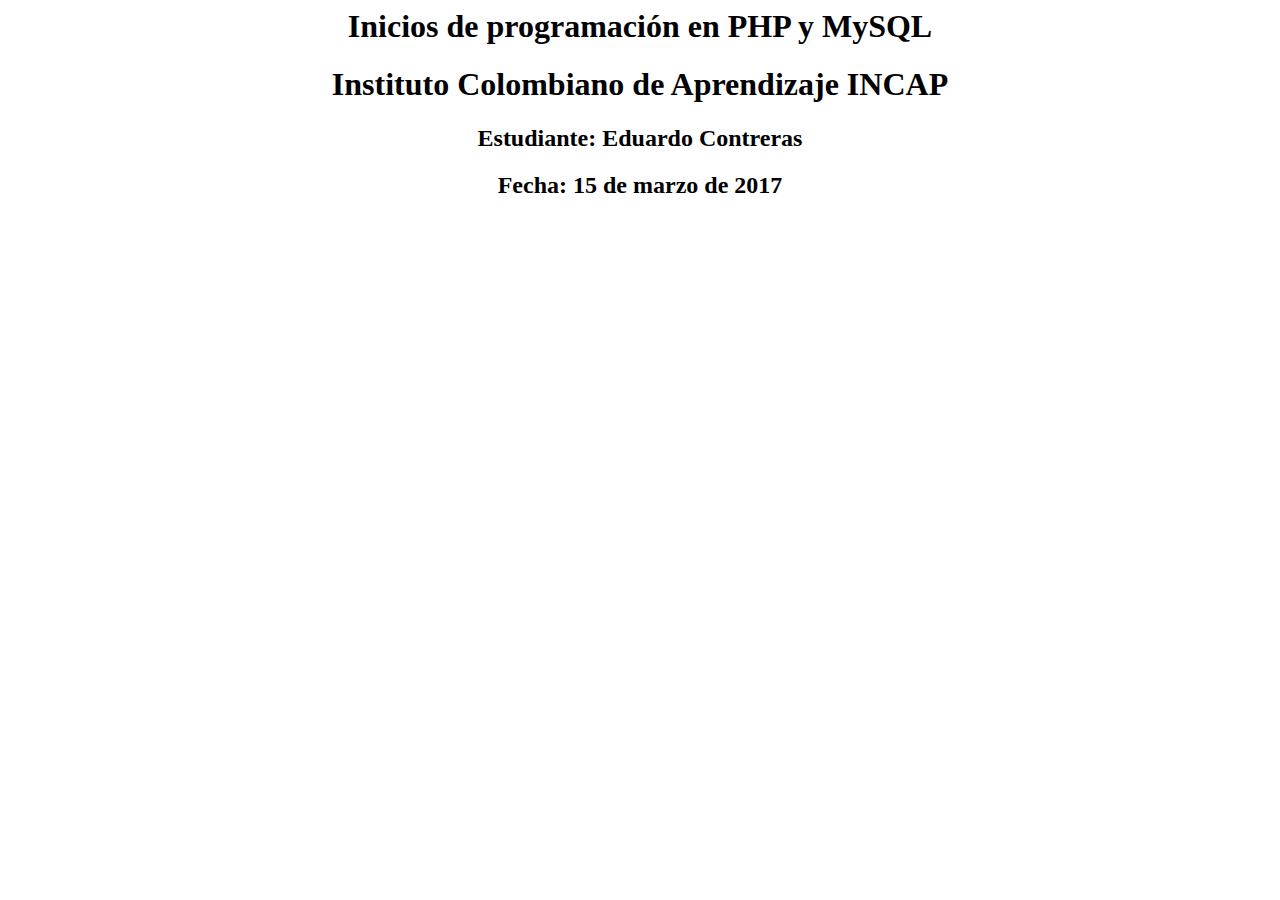
==== phpfinal/intro.html @ 89599de1 "Add files via upload" ====
<html>
<head>
	<meta charset='utf-8'> 
	<title>Inicios de Programación en PHP y MySQL</title>
</head>
<body>
	<h1 align=center>Inicios de programación en PHP y MySQL</h1>
	<h1 align=center>Instituto Colombiano de Aprendizaje INCAP</h1>
	<h2 align=center>Estudiante: Eduardo Contreras<h2>
	<h2 align=center>Fecha: 15 de marzo de 2017<h2>
</body>
</html>
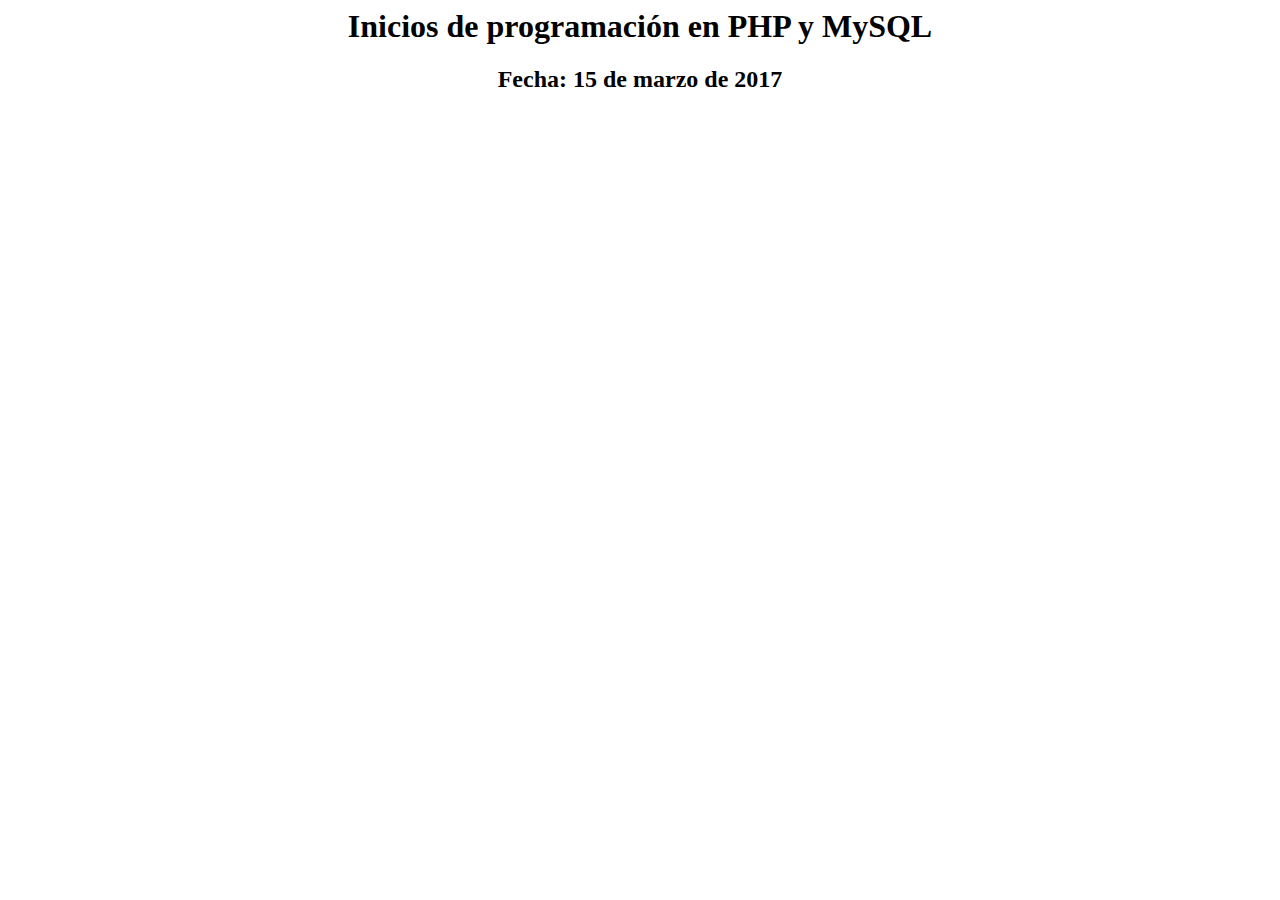
==== commit 3cc18893: "Update intro.html" ====
--- a/phpfinal/intro.html
+++ b/phpfinal/intro.html
@@ -5,8 +5,6 @@
 </head>
 <body>
 	<h1 align=center>Inicios de programación en PHP y MySQL</h1>
-	<h1 align=center>Instituto Colombiano de Aprendizaje INCAP</h1>
-	<h2 align=center>Estudiante: Eduardo Contreras<h2>
 	<h2 align=center>Fecha: 15 de marzo de 2017<h2>
 </body>
-</html>+</html>
